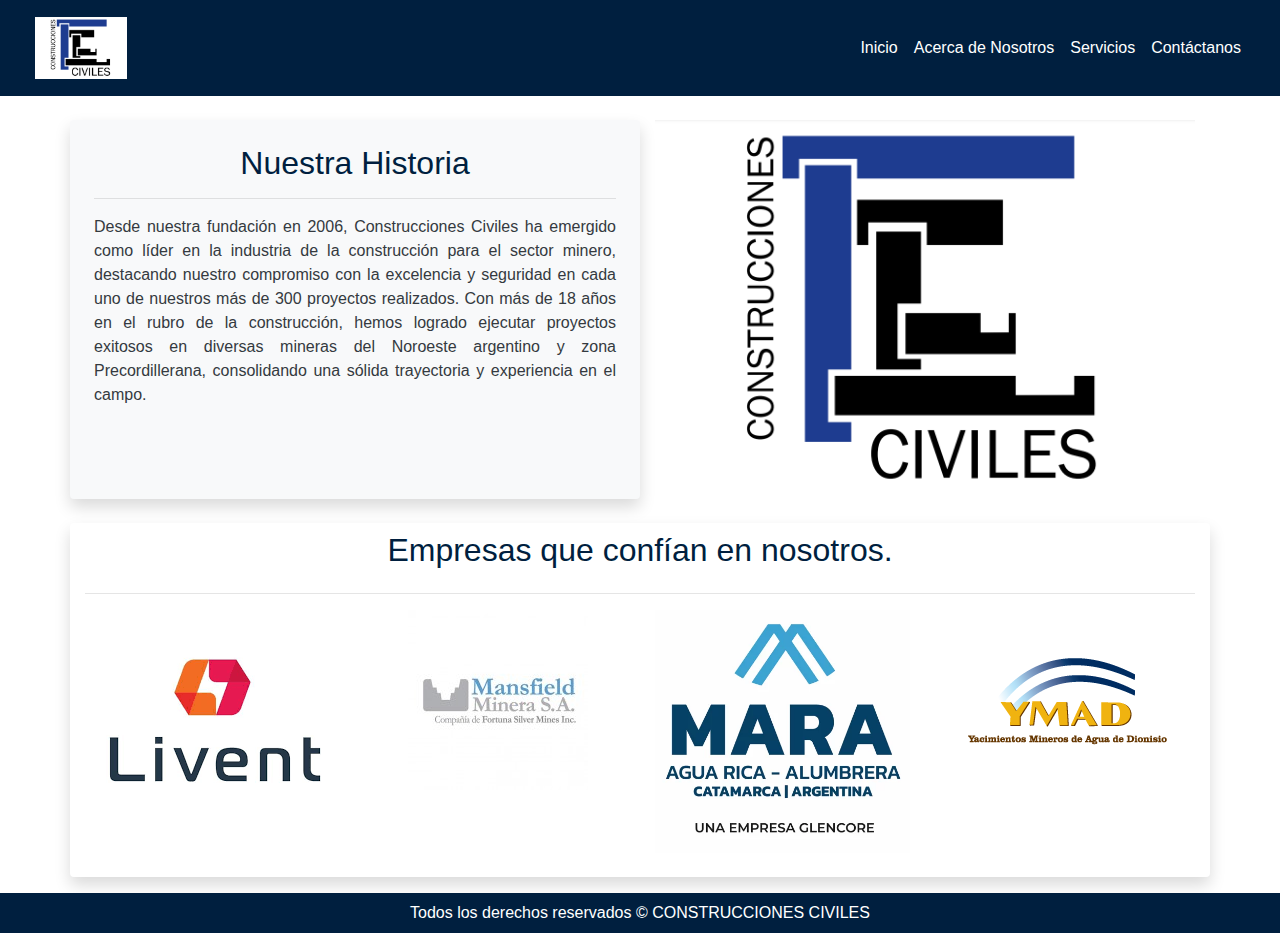
==== html/acercadenosotros.html @ 1e3806cf "cambios con gaby" ====
<!DOCTYPE html>
<html lang="es">

<head>
    <meta charset="UTF-8">
    <meta name="viewport" content="width=device-width, initial-scale=1.0">
    <link rel="stylesheet" href="https://maxcdn.bootstrapcdn.com/bootstrap/4.5.2/css/bootstrap.min.css">
    <link rel="icon" href="../img/Sin título.png" type="image/png">
    <link rel="stylesheet" href="../css/estilos.css">
    <title>Acerca de Nosotros</title>
</head>

<body>

    <header>
        <nav class="navbar navbar-expand-lg ">
            <div class="container-fluid">
                <!-- Logo -->
                <a class="navbar-brand" href="../index.html">
                    <img src="../img/Sin título.png" alt="Logo" height="70" width="100" class="p-1 rounded">
                </a>
                <!-- Botón hamburguesa para dispositivos móviles -->
                <button class="navbar-toggler bg-light" type="button" data-bs-toggle="collapse" data-bs-target="#navbarNav"
                    aria-controls="navbarNav" aria-expanded="false" aria-label="Toggle navigation">
                    <span class="navbar-toggler-icon"></span>
                </button>

                <!-- Menú de navegación -->
                <div class="collapse navbar-collapse" id="navbarNav">
                    <ul class="navbar-nav ml-auto">
                        <li class="nav-item">
                            <a class="nav-link" href="../index.html">Inicio</a>
                        </li>
                        <li class="nav-item">
                            <a class="nav-link" href="../html/acercadenosotros.html">Acerca de Nosotros</a>
                        </li>
                        <li class="nav-item">
                            <a class="nav-link" href="../html/servicios.html">Servicios</a>
                        </li>
                        <li class="nav-item">
                            <a class="nav-link" href="../html/contacto.html">Contáctanos</a>
                        </li>
                    </ul>
                </div>

            </div>
        </nav>

    </header>
    <div class="container mt-4 mb-4">
        <div class="row">
            <!-- Columna izquierda con título y introducción -->
            <div class="col-md-6 rounded bg-light text-dark p-4 shadow " id="nuestrahistoria">
                <h2 class="text-center" id="h2">Nuestra Historia</h2>
                <hr>
                <p class="text-justify">
                    Desde nuestra fundación en 2006, Construcciones Civiles ha emergido como líder en la industria de la construcción para el sector minero, destacando nuestro compromiso con la excelencia y seguridad en cada uno de nuestros más de 300 proyectos realizados. 
                     Con más de 18 años en el rubro de la construcción, hemos logrado ejecutar proyectos exitosos en diversas mineras del Noroeste argentino y zona Precordillerana, consolidando una sólida trayectoria y experiencia en el campo.
                    <!-- Resto del contenido... -->
                </p>
            </div>

            <!-- Columna derecha con la imagen -->
            <div class="col-md-6">
                <img src="../img/Sin título.png" alt="Imagen de nuestro equipo" class="img-fluid" />
            </div>
        </div>
    </div>
    <section class="container rounded shadow mt-4 mb-3">
        <h2 class="p-2 text-center" id="empresas">Empresas que confían en nosotros.</h2>
        <hr>
        <div class="row justify-content-around">
            <div class="col-6 col-md-3 text-center mb-4">
                <a href="https://cmsalta.com.ar/asociados/livent-minera-del-altiplano-s-a-mina-fenix/" target="_blank">
                    <img src="../img/minera/liventlogo.png" alt="Empresa 1" class="img-fluid">
                </a>
            </div>
            <div class="col-6 col-md-3 text-center mb-4">
                <a href="https://cmsalta.com.ar/asociados/mansfield-minera-s-a-mina-lindero/" target="_blank">
                    <img src="../img/minera/mansfieldnuevo.jpg_999_180.jpg" alt="Empresa 2" class="img-fluid">
                </a>
            </div>
            <div class="col-6 col-md-3 text-center mb-4">
                <a href="https://proyectomara.com.ar/mara/" target="_blank">
                    <img src="../img/minera/mara-verticual-1.webp" alt="Empresa 3" class="img-fluid">
                </a>
            </div>
            <div class="col-6 col-md-3 text-center mb-4 pt-5">
                <a href="https://www.ymad.com.ar/" target="_blank">
                    <img src="../img/minera/ymadlogo.png" alt="Empresa 4" class="img-fluid">
                </a>
            </div>
        </div>
    </section>

    <footer class=" footer text-center p-2">Todos los derechos reservados &copy; CONSTRUCCIONES
        CIVILES </footer>

    <script src="https://ajax.googleapis.com/ajax/libs/jquery/3.5.1/jquery.min.js"></script>
    <script src="https://cdnjs.cloudflare.com/ajax/libs/popper.js/1.16.0/umd/popper.min.js"></script>
    <script src="https://maxcdn.bootstrapcdn.com/bootstrap/4.5.2/js/bootstrap.min.js"></script>
    <script src="https://cdn.jsdelivr.net/npm/bootstrap@5.3.0/dist/js/bootstrap.bundle.min.js"></script>
    <script src="../html/scripts.js"></script>

</body>

</html>
---- css/estilos.css ----
.navbar {
    background-color: #001f3f; /* Azul marino */
}

.navbar .navbar-nav .nav-link {
    color: #ffffff !important; /* Letras blancas */
}

.footer {
    background-color: #001f3f; /* Azul marino */
    color: #ffffff; /* Letras blancas */
}
#titulo{
    color: #001f3f;
}
#boton{
    background-color: #001f3f;
}
#button{
    background-color: #001f3f;

}
#h2{
    color: #001f3f;

}
#empresas{
    color: #001f3f;
}
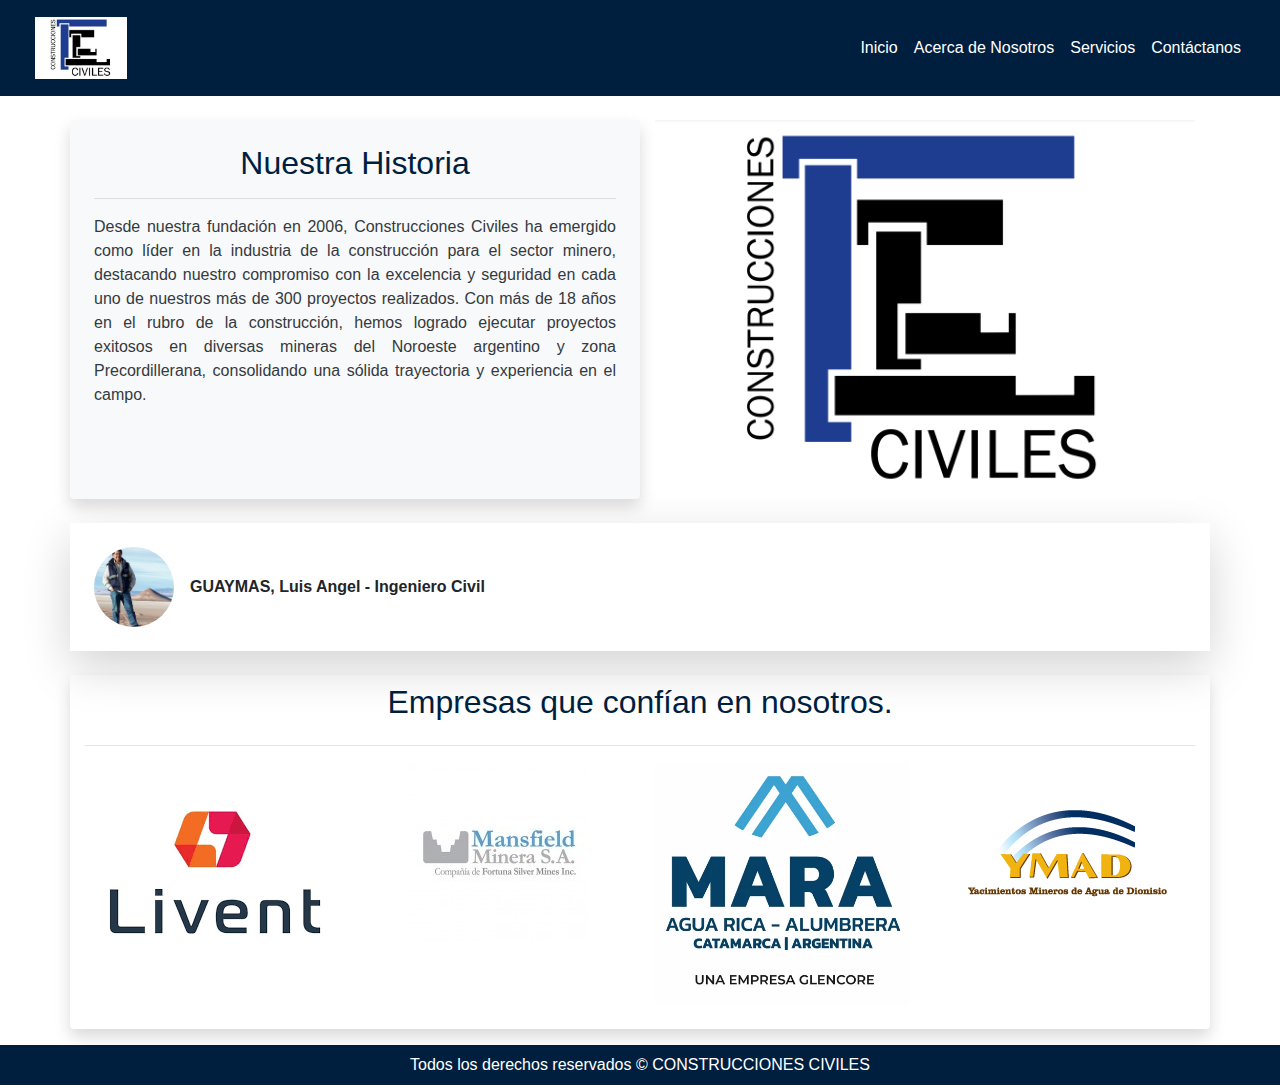
==== commit e6469d13: "agregue la foto del ing" ====
--- a/html/acercadenosotros.html
+++ b/html/acercadenosotros.html
@@ -66,6 +66,16 @@
             </div>
         </div>
     </div>
+    <div class="container mt-4 mb-4 shadow-lg p-4">
+        <div class="row">
+            <div class="col-md-12">
+                <div class="profile-card d-flex align-items-center">
+                    <img src="../img/ingguay.jpeg" class="rounded-circle mr-3" alt="Foto de perfil" width="80" height="80">
+                    <p id="ing" class="m-0"><b>GUAYMAS, Luis Angel - Ingeniero Civil</b></p>
+                </div>
+            </div>
+        </div>
+    </div>
     <section class="container rounded shadow mt-4 mb-3">
         <h2 class="p-2 text-center" id="empresas">Empresas que confían en nosotros.</h2>
         <hr>
--- a/css/estilos.css
+++ b/css/estilos.css
@@ -26,4 +26,4 @@
 }
 #empresas{
     color: #001f3f;
-}+}
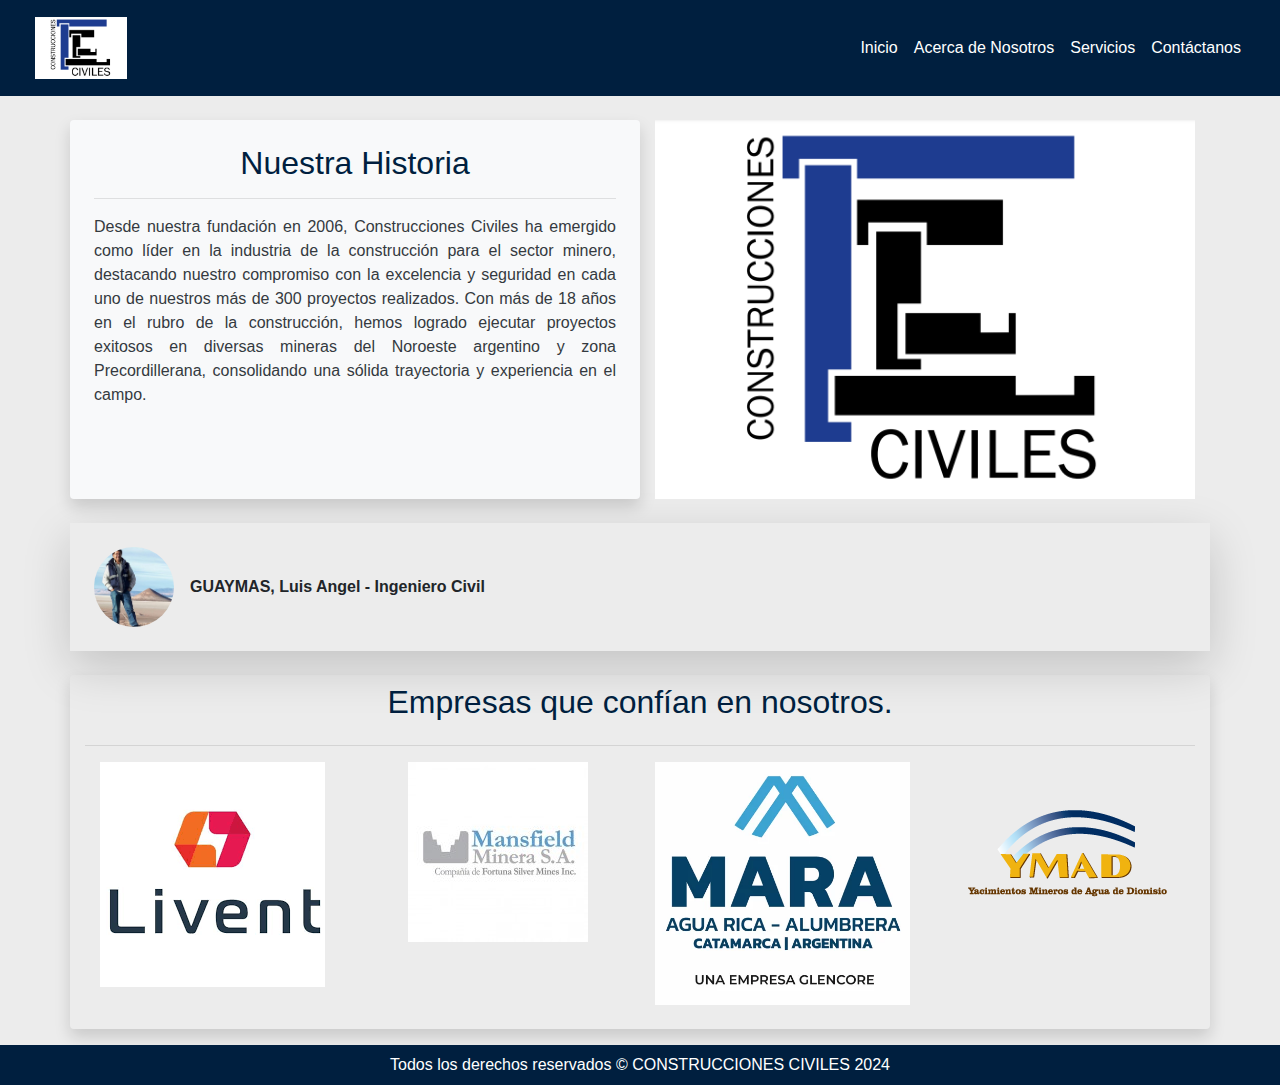
==== commit 1f94a08a: "hice cambios en el mapa" ====
--- a/html/acercadenosotros.html
+++ b/html/acercadenosotros.html
@@ -20,7 +20,7 @@
                     <img src="../img/Sin título.png" alt="Logo" height="70" width="100" class="p-1 rounded">
                 </a>
                 <!-- Botón hamburguesa para dispositivos móviles -->
-                <button class="navbar-toggler bg-light" type="button" data-bs-toggle="collapse" data-bs-target="#navbarNav"
+                <button class="navbar-toggler" type="button" data-bs-toggle="collapse" data-bs-target="#navbarNav"
                     aria-controls="navbarNav" aria-expanded="false" aria-label="Toggle navigation">
                     <span class="navbar-toggler-icon"></span>
                 </button>
@@ -104,7 +104,7 @@
     </section>
 
     <footer class=" footer text-center p-2">Todos los derechos reservados &copy; CONSTRUCCIONES
-        CIVILES </footer>
+        CIVILES 2024 </footer>
 
     <script src="https://ajax.googleapis.com/ajax/libs/jquery/3.5.1/jquery.min.js"></script>
     <script src="https://cdnjs.cloudflare.com/ajax/libs/popper.js/1.16.0/umd/popper.min.js"></script>
--- a/css/estilos.css
+++ b/css/estilos.css
@@ -27,3 +27,29 @@
 #empresas{
     color: #001f3f;
 }
+.navbar-toggler {
+    background-color: transparent; /* Fondo transparente */
+    border: none; /* Quita el borde */
+}
+/* Estilo para cambiar el color de las líneas del ícono de hamburguesa */
+.navbar-toggler-icon {
+    background-image: url("data:image/svg+xml,%3Csvg xmlns='http://www.w3.org/2000/svg' viewBox='0 0 30 30' width='30' height='30'%3E%3Cpath stroke='rgba(255,255,255,1)' stroke-width='2' stroke-linecap='round' stroke-miterlimit='10' d='M4 7h22M4 15h22M4 23h22'/%3E%3C/svg%3E");
+}
+body{
+    background-color: #ECECEC;
+}
+/* mapa */
+.map-container {
+    position: relative;
+    padding-bottom: 56.25%; /* Proporción 16:9 */
+    height: 0;
+    overflow: hidden;
+}
+
+.map-container iframe {
+    position: absolute;
+    top: 0;
+    left: 0;
+    width: 100%;
+    height: 100%;
+}
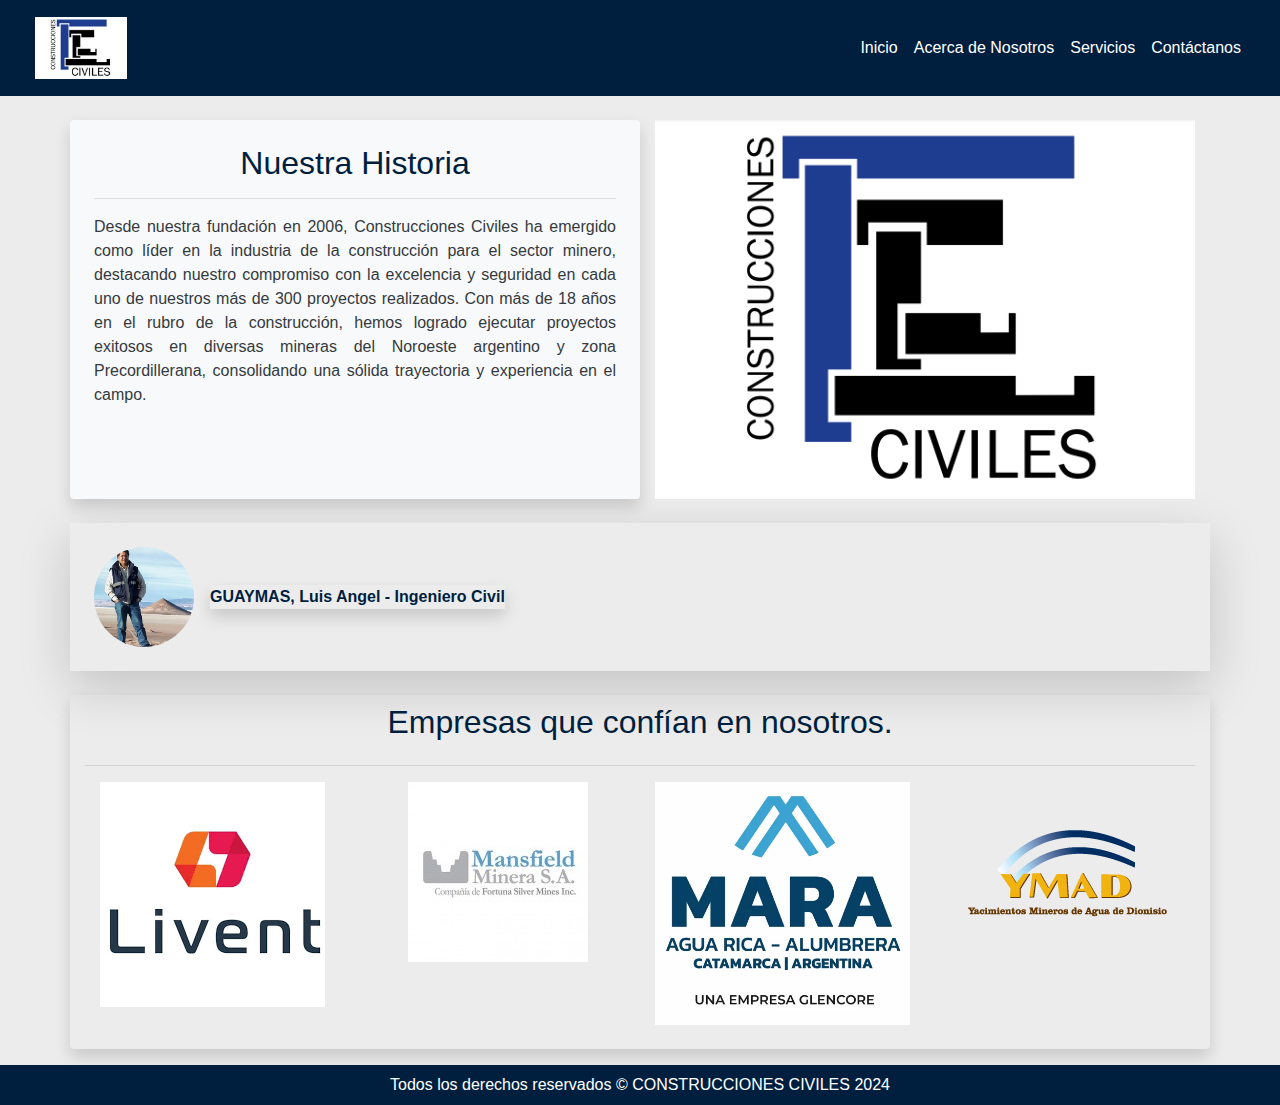
==== commit bfb125f7: "agregue estilos a los titulos" ====
--- a/html/acercadenosotros.html
+++ b/html/acercadenosotros.html
@@ -70,8 +70,8 @@
         <div class="row">
             <div class="col-md-12">
                 <div class="profile-card d-flex align-items-center">
-                    <img src="../img/ingguay.jpeg" class="rounded-circle mr-3" alt="Foto de perfil" width="80" height="80">
-                    <p id="ing" class="m-0"><b>GUAYMAS, Luis Angel - Ingeniero Civil</b></p>
+                    <img src="../img/ingguay.jpeg" class="rounded-circle mr-3" alt="Foto de perfil" width="100" height="100">
+                    <p id="ing" class="m-0 shadow"><b>GUAYMAS, Luis Angel - Ingeniero Civil</b></p>
                 </div>
             </div>
         </div>
--- a/css/estilos.css
+++ b/css/estilos.css
@@ -27,6 +27,15 @@
 #empresas{
     color: #001f3f;
 }
+#form{
+    background-color:#ECECEC ;
+}
+#ing{
+    color: #001f3f;
+}
+#servicios{
+    color: #001f3f;
+}
 .navbar-toggler {
     background-color: transparent; /* Fondo transparente */
     border: none; /* Quita el borde */
@@ -53,3 +62,44 @@
     width: 100%;
     height: 100%;
 }
+/* titulo */
+@keyframes animacion {
+    0% {
+        transform: translateY(-20px);
+        opacity: 0;
+    }
+    100% {
+        transform: translateY(0);
+        opacity: 1;
+    }
+}
+
+.titulo-animado {
+    animation: animacion 1.3s ease-out forwards;
+            color: #001f3f;
+            font-family: 'Arial', sans-serif;
+            font-size: 36px;
+            text-shadow: 2px 2px 4px rgba(0, 0, 0, 0.3);
+            letter-spacing: 1px;
+            margin-top: 20px;
+}
+@keyframes animacion {
+    0% {
+        transform: translateY(-20px);
+        opacity: 0;
+    }
+    100% {
+        transform: translateY(0);
+        opacity: 1;
+    }
+}
+
+#titulo {
+    animation: animacion 1.3s ease-out forwards;
+    color: #001f3f;
+    font-family: 'Arial', sans-serif;
+    font-size: 36px;
+    text-shadow: 2px 2px 4px rgba(0, 0, 0, 0.3);
+    letter-spacing: 1px;
+    margin-top: 20px;
+}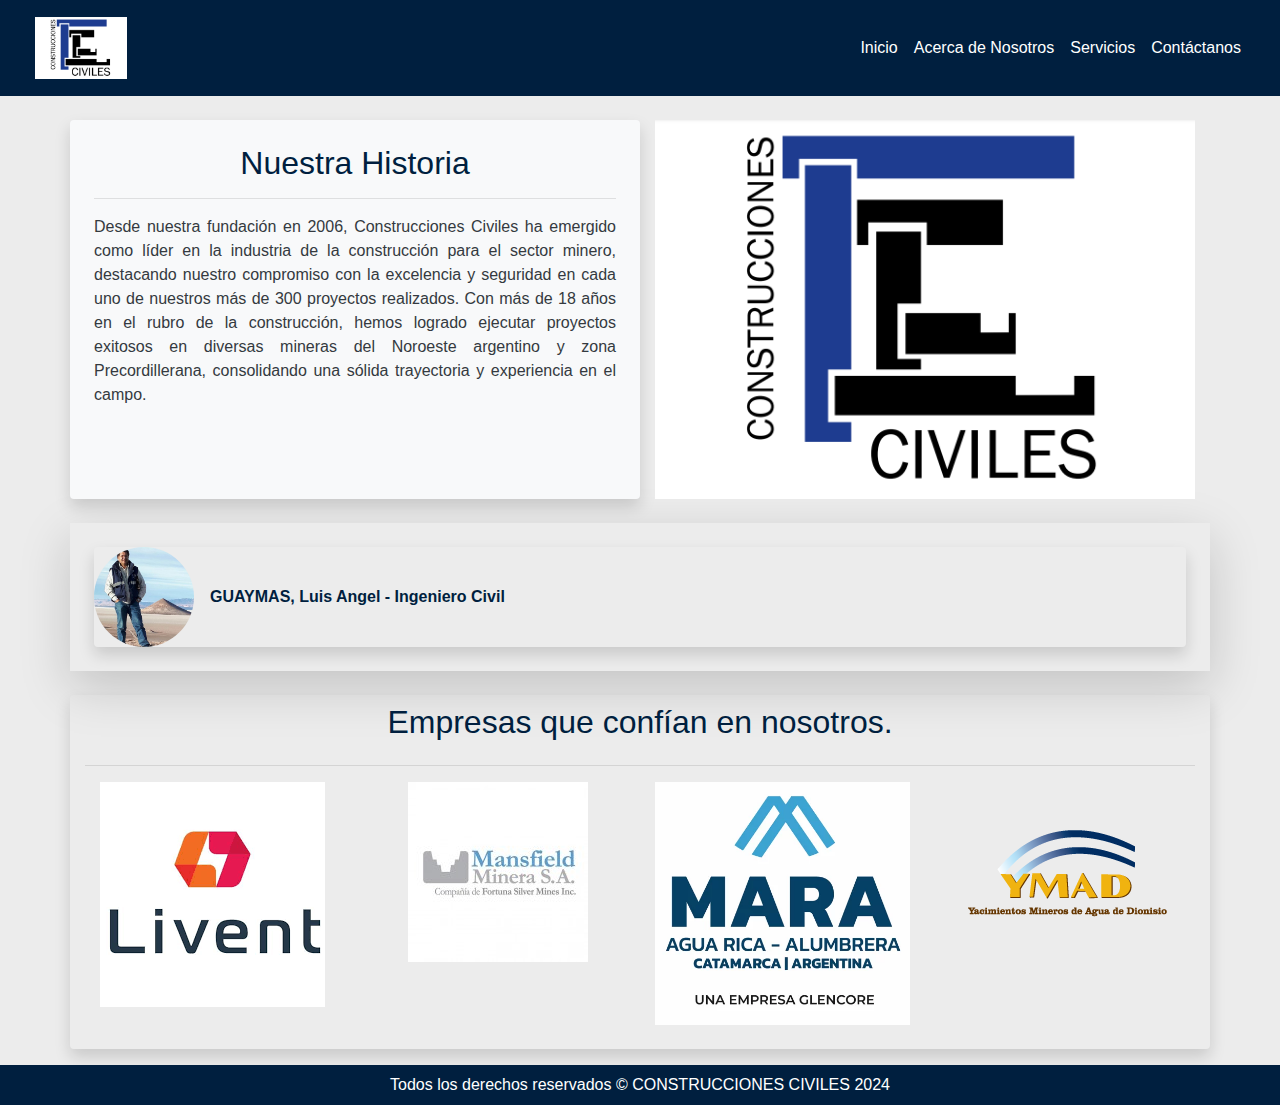
==== commit fb2e3bea: "cambios en los titulos definitivos" ====
--- a/html/acercadenosotros.html
+++ b/html/acercadenosotros.html
@@ -69,9 +69,9 @@
     <div class="container mt-4 mb-4 shadow-lg p-4">
         <div class="row">
             <div class="col-md-12">
-                <div class="profile-card d-flex align-items-center">
+                <div class="profile-card d-flex align-items-center shadow rounded">
                     <img src="../img/ingguay.jpeg" class="rounded-circle mr-3" alt="Foto de perfil" width="100" height="100">
-                    <p id="ing" class="m-0 shadow"><b>GUAYMAS, Luis Angel - Ingeniero Civil</b></p>
+                    <p id="ing" class="m-0 "><b>GUAYMAS, Luis Angel - Ingeniero Civil</b></p>
                 </div>
             </div>
         </div>
--- a/css/estilos.css
+++ b/css/estilos.css
@@ -102,4 +102,7 @@
     text-shadow: 2px 2px 4px rgba(0, 0, 0, 0.3);
     letter-spacing: 1px;
     margin-top: 20px;
-}+}
+
+
+
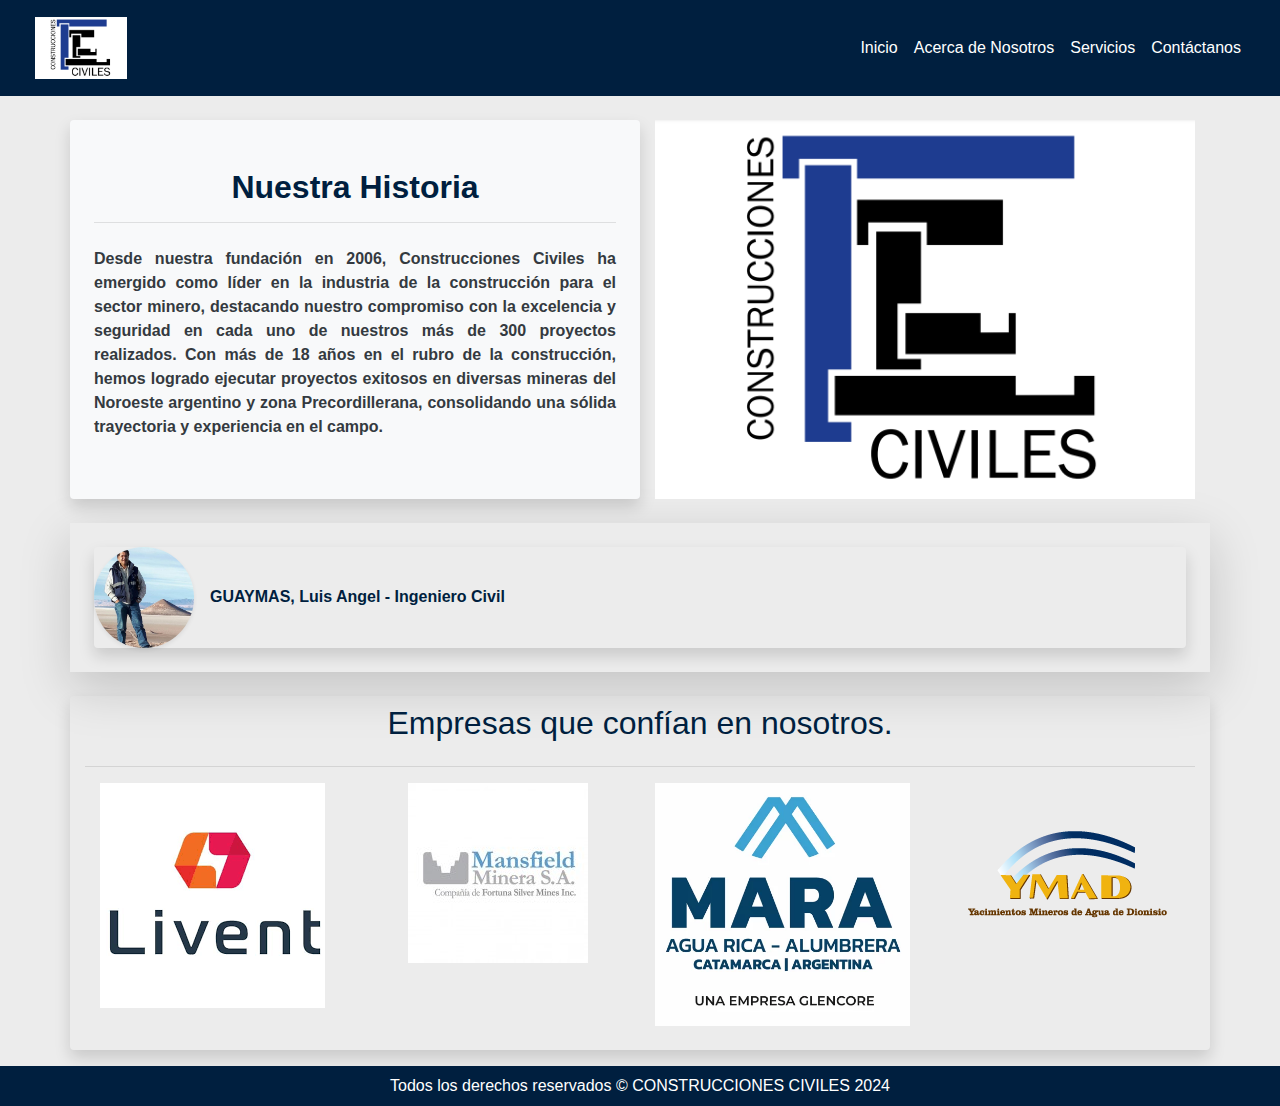
==== commit 69690405: "cambie el font family" ====
--- a/html/acercadenosotros.html
+++ b/html/acercadenosotros.html
@@ -51,11 +51,15 @@
         <div class="row">
             <!-- Columna izquierda con título y introducción -->
             <div class="col-md-6 rounded bg-light text-dark p-4 shadow " id="nuestrahistoria">
-                <h2 class="text-center" id="h2">Nuestra Historia</h2>
+                <h2 class="text-center font-weight-bold mt-4" id="h2">Nuestra Historia</h2>
                 <hr>
-                <p class="text-justify">
-                    Desde nuestra fundación en 2006, Construcciones Civiles ha emergido como líder en la industria de la construcción para el sector minero, destacando nuestro compromiso con la excelencia y seguridad en cada uno de nuestros más de 300 proyectos realizados. 
-                     Con más de 18 años en el rubro de la construcción, hemos logrado ejecutar proyectos exitosos en diversas mineras del Noroeste argentino y zona Precordillerana, consolidando una sólida trayectoria y experiencia en el campo.
+                <p class="text-justify font-weight-bold mt-4">
+                    Desde nuestra fundación en 2006, Construcciones Civiles ha emergido como líder en la industria de la
+                    construcción para el sector minero, destacando nuestro compromiso con la excelencia y seguridad en
+                    cada uno de nuestros más de 300 proyectos realizados.
+                    Con más de 18 años en el rubro de la construcción, hemos logrado ejecutar proyectos exitosos en
+                    diversas mineras del Noroeste argentino y zona Precordillerana, consolidando una sólida trayectoria
+                    y experiencia en el campo.
                     <!-- Resto del contenido... -->
                 </p>
             </div>
@@ -70,12 +74,13 @@
         <div class="row">
             <div class="col-md-12">
                 <div class="profile-card d-flex align-items-center shadow rounded">
-                    <img src="../img/ingguay.jpeg" class="rounded-circle mr-3" alt="Foto de perfil" width="100" height="100">
-                    <p id="ing" class="m-0 "><b>GUAYMAS, Luis Angel - Ingeniero Civil</b></p>
+                    <img src="../img/ingguay.jpeg" class="rounded-circle img-fluid shadow-sm mr-3" alt="Foto de perfil" width="100" height="100">
+                    <p id="ing" class="m-0"><b>GUAYMAS, Luis Angel - Ingeniero Civil</b></p>
                 </div>
             </div>
         </div>
     </div>
+    
     <section class="container rounded shadow mt-4 mb-3">
         <h2 class="p-2 text-center" id="empresas">Empresas que confían en nosotros.</h2>
         <hr>
--- a/css/estilos.css
+++ b/css/estilos.css
@@ -46,6 +46,7 @@
 }
 body{
     background-color: #ECECEC;
+    min-height: 100dvh;
 }
 /* mapa */
 .map-container {
